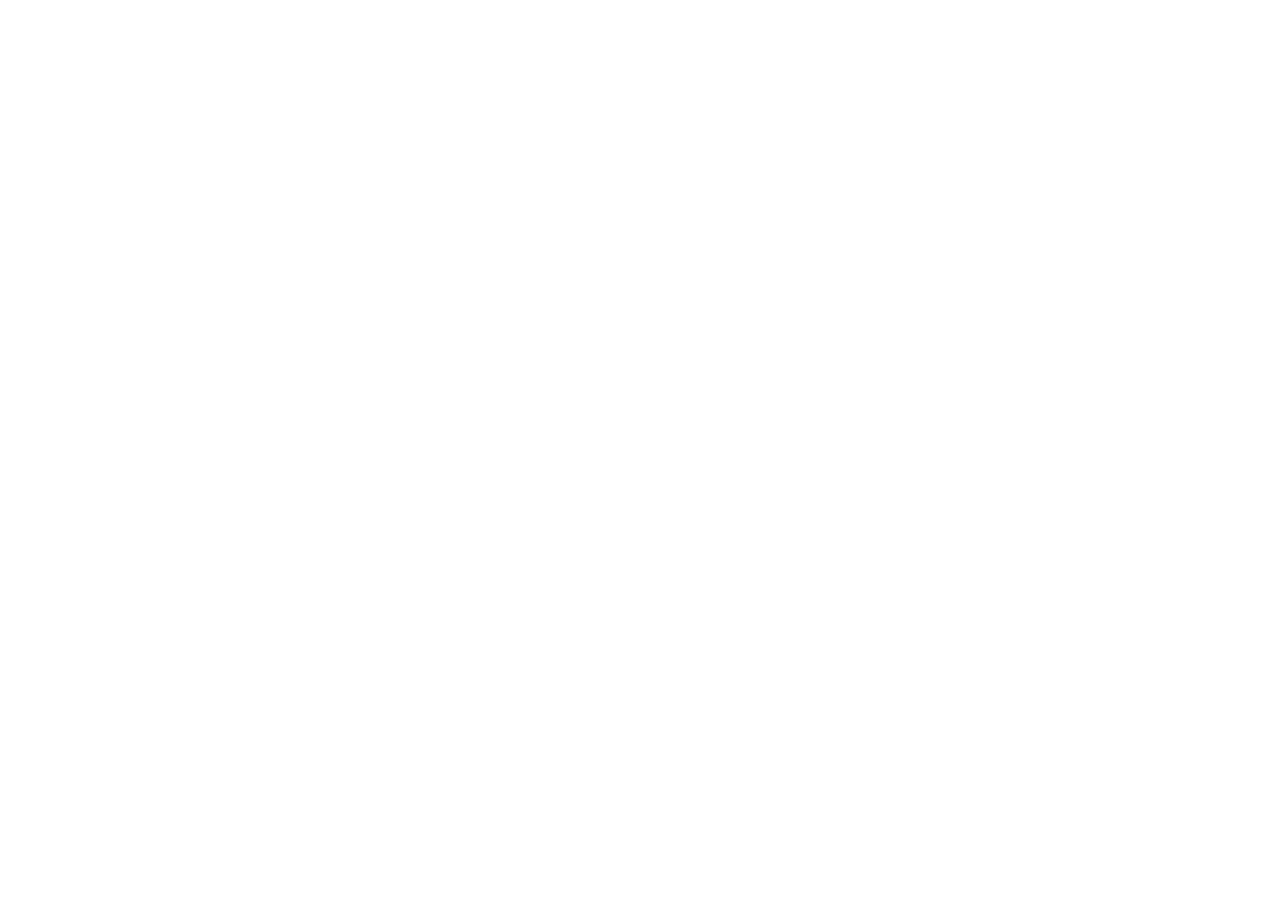
==== indes.html @ 330bcc8c "hfefahff" ====
<!DOCTYPE html>
<html>
    <head>
        <title>Alura Plus</title>
        <meta charset"UTf-8">
        <meta name="vimport" content="width=devic-widrh, initial-sacale=1">
        <link rel="stylesheet" href="styles.css">
    </head>

    <body></body>

</html>
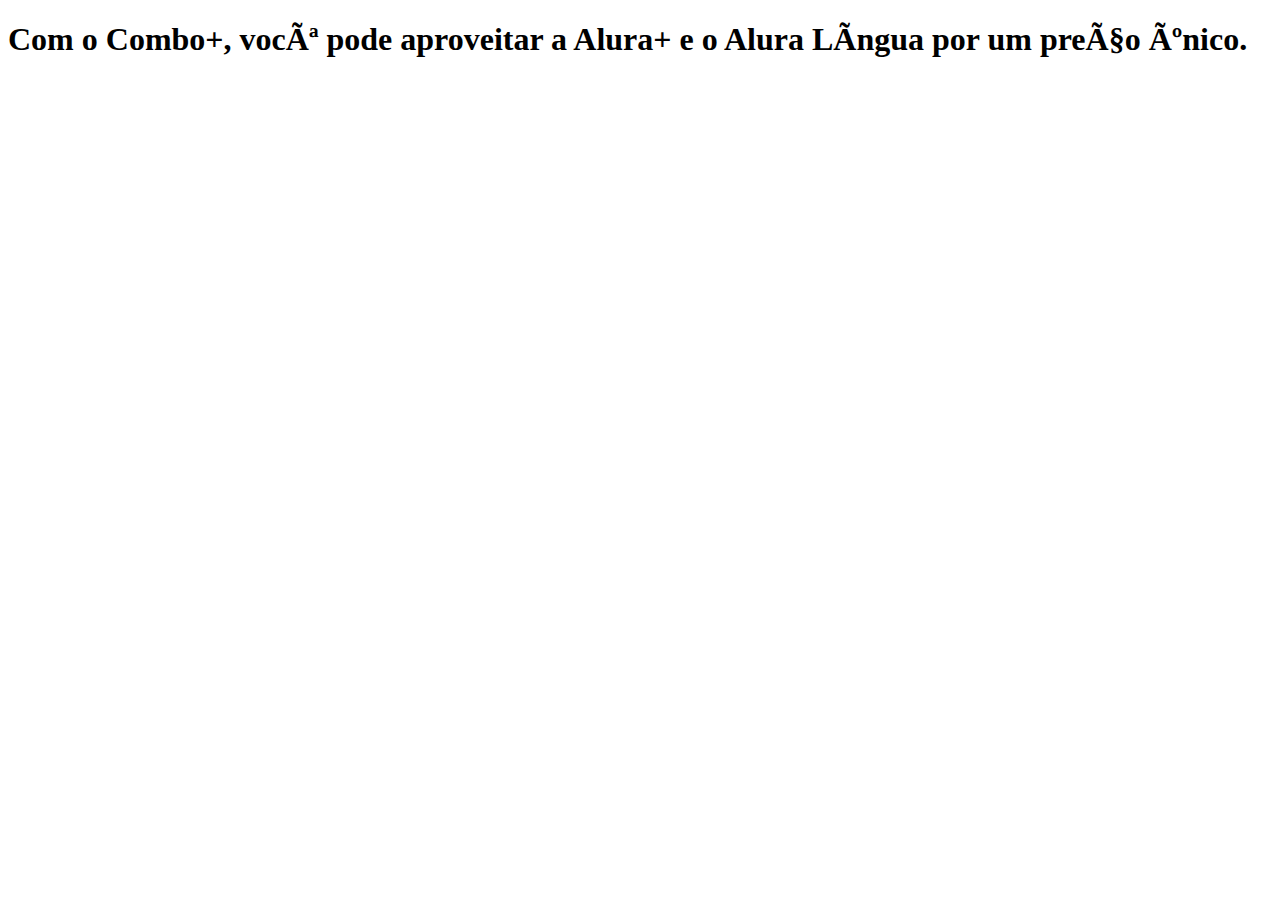
==== commit d119066a: "hlj" ====
--- a/indes.html
+++ b/indes.html
@@ -7,6 +7,8 @@
         <link rel="stylesheet" href="styles.css">
     </head>
 
-    <body></body>
+    <body> <h1>Com o Combo+, você pode aproveitar a Alura+ e o Alura Língua por um preço único.</h1>
+        
+    </body>
 
 </html>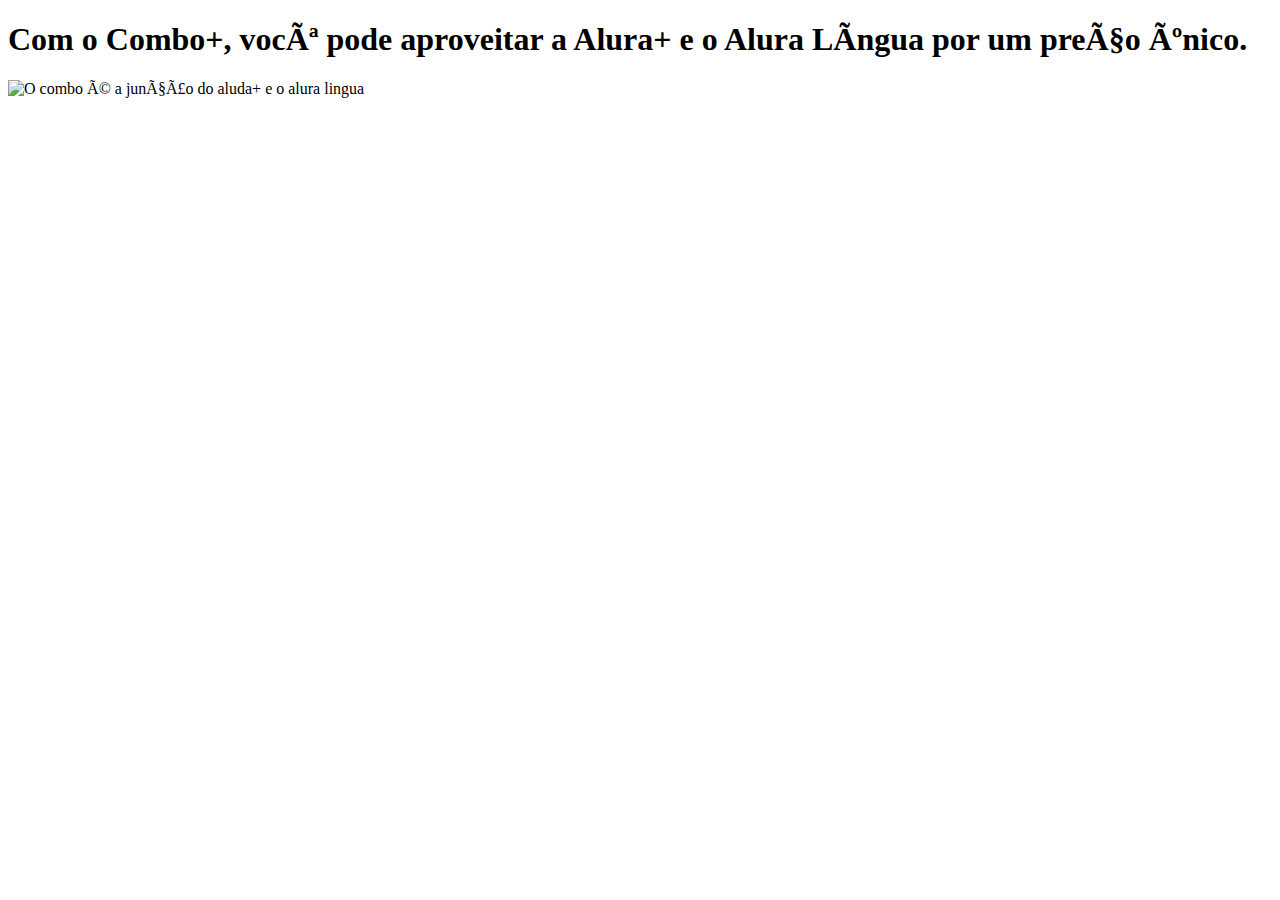
==== commit c4779b97: "akjkjaç" ====
--- a/indes.html
+++ b/indes.html
@@ -8,7 +8,7 @@
     </head>
 
     <body> <h1>Com o Combo+, você pode aproveitar a Alura+ e o Alura Língua por um preço único.</h1>
-        
-    </body>
+        <img src="img/combo.png" alt="O combo é a junção do aluda+ e o alura lingua">
+       </body>
 
 </html>